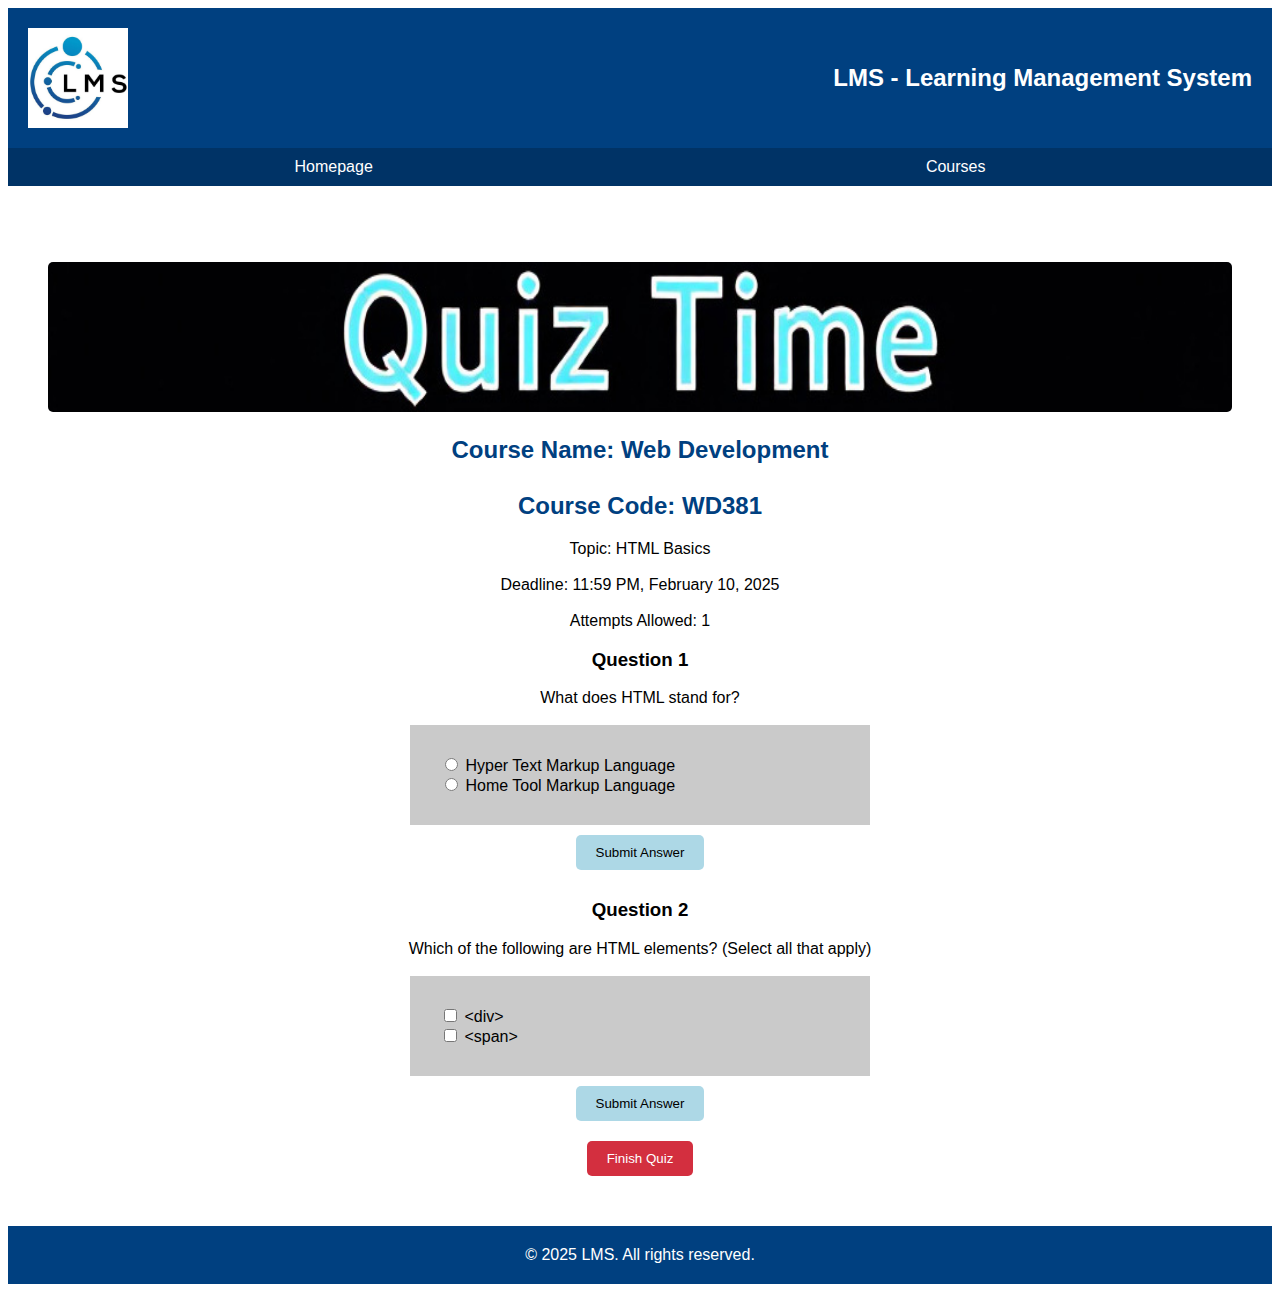
==== attempt_quiz.html @ 08e37070 "added assignment 2 files" ====
<!DOCTYPE html>
<html>
    <link rel="stylesheet" href="styles.css">
    <head>
        <title>Attempt Quiz - LMS</title>
        <header>
            <img src="logo.jpg" alt="Logo" width="100px" height="100px">
            <h2>LMS - Learning Management System</h2>
        </header>
        <div class="navigation">
            <a href="index.html">Homepage</a>   <a href="course_view.html">Courses</a>
        </div>
        <br><br>
    </head>
    <main class="main-light">
        <img class="banner-img" src="banner.jpg" alt="Logo" width="100%">
        <div class="coursedetails">
            <h2 style="color: #004080;">
                Course Name: Web Development
                <br><br>
                Course Code: WD381
            </h2>
            Topic: HTML Basics
            <br><br>
            Deadline: 11:59 PM, February 10, 2025
            <br><br>
            Attempts Allowed: 1 
        </div>
        <h3>
            Question 1
        </h3>
        <div>
            <label>What does HTML stand for?</label>
            <br><br>
            <div class="question">
                <input type="radio" id="question1a" name="question1" value="Hyper Text Markup Language" />
                <label for="question1a">Hyper Text Markup Language</label><br>
                <input type="radio" id="question1b" name="question1" value="Home Tool Markup Language" />
                <label for="question1b">Home Tool Markup Language</label><br>
            </div>
            <br>
            <div class="sumbit">
            <button type="button">Submit Answer</button>
            </div>
            <h3>
                Question 2
            </h3>
            <label>Which of the following are HTML elements? (Select all that apply)</label>
            <br><br>
            <div class="question">
                <input type="checkbox" id="question2.1">
                <label for="question2.1">&lt;div&gt;</label>
                <br>
                <input type="checkbox" id="question2.2">
                <label for="question2.2">&lt;span&gt;</label>
            </div>
            <br>
            <button type="button">Submit Answer</button>
            <br>
            <a href="leaderboard.html">
                <div class="finishquiz">
                    <button type="button">Finish Quiz</button>
                </div>
            </a>
        </div>
    </main>
    <footer>
        © 2025 LMS. All rights reserved.
    </footer>
---- styles.css ----
body {
    font-family: Arial;
    text-align: center;
  }
  
  /* Header styling */
header {
    background-color: #004080;
    color: white;
    padding: 20px;
    margin: 0;
    justify-content: space-between;
    display: flex;
    align-items: center;
  }
  
.navigation {
    display: flex;            
    justify-content: space-around;
    align-items: center;         
    background-color: #003366;     
    color: #fff;                  
    padding: 10px;                 
  }
  
.navigation a {
    text-decoration: none;       
    color: #fff;                   
  }

  .navigation a:hover {
    text-decoration: underline;
}

main {
  background-color: #d4d4d4;
  padding: 20px;
  margin: 20px;
  align-items: center;
}

.main-light{
  background-color: white;
  padding: 20px;
  margin: 20px;
  align-items: center;
}

.about-heading {
  color: #004080;
}

ul {
  list-style: none;
  padding: 0;
}

ul li {
  margin-bottom: 20px;
}

form {
    display: flex;                 
    flex-direction: column;         
    align-items: center;            
    background-color: #d4d4d4;    
    margin: 0 150px;       
    padding: 30px;                 
    border-radius: 30px;      
    box-shadow: 0 4px 8px rgba(0,0,0,0.2); 
}

footer {
    background-color: #004080;
    color: white;
    padding: 20px;
    margin: 0;
    align-items: center;
  }

input[type="text"],
input[type="password"] {
    background-color: lightyellow; 
    padding: 10px;                
    border-radius: 5px;          
    border: 3px solid darkgrey;   
    width: 200px
    
  }

select {
    background-color: lightyellow;
    border-radius: 5px;
    padding: 5px;
}

.loginbutton button[type="button"] {
    background-color: #008000; 
    color: #fff;              
    padding: 10px 20px;      
    border: none;
    border-radius: 5px;
    cursor: pointer;
 }

.loginbutton button[type="button"]:hover {
    background-color: #006600;
}

.banner-img {
    border-radius: 5px; 
    width: 100%;       
    height: 150px;
  }

.tile {
    background-color: #e6f2ff;; 
    box-shadow: 0 4px 8px rgba(0,0,0,0.2);
    padding: 20px;
    margin: 15px;
    text-align: center;
    border-radius: 10px;
}

.tile-pending {
  background-color: #e6f2ff;; 
  box-shadow: 0 4px 8px rgba(0,0,0,0.2);
  padding: 20px;
  margin: 15px;
  text-align: center;
  border-radius: 10px;
}

.course-img{
  height: 275px;
  width: 375px;
  border-radius: 0px;
}

.course-img-pending{
  height: 390px;
  width: 585px;
  border-radius: 0px;
}

.question {
    display: flex;
    display: inline-block;
    flex-direction: column;
    text-align: left;
    background-color: #cacaca; 
    width: 400px;
    margin: 0 150px; 
    padding: 30px;   
  }

button[type="button"] {
    background-color: lightblue; 
    color: black;              
    padding: 10px 20px;     
    border: none;
    margin: 10px;
    border-radius: 5px;
    cursor: pointer;
}
button[type="button"]:hover {
    background-color: darkblue;
    color: white
}

.finishquiz button[type="button"] {
    background-color: #d32f3f; 
    color: #fff;              
    padding: 10px 20px;      
    border: none;
    border-radius: 5px;
    cursor: pointer;
}

.finishquiz button[type="button"]:hover {
    background-color: #821b1b;
}

table td {
  padding: 20px;
  margin: 15px;
}

.button-accept {
  background-color: #4CAF50;
  color: white;
  border-radius: 4px;
  border:1px solid lightblue;
}

.button-accept:hover {
  background-color: #265e28;
}

.button-decline {
  background-color: #D32F2F;
  color: white;
  border-radius: 4px;
  border:1px solid lightblue;
}

.button-decline:hover {
  background-color: #821b1b;
}

table {
  width: 100%;
  border-collapse: collapse;
  margin: auto;
  border:1px solid white;
}

.table-crs{
  display: flex;
  flex-wrap: wrap;
  justify-content: left;
  
  width: 100%;
  margin: auto;
}

.table-pending{
  display: flex;
  flex-wrap: wrap;
  justify-content: center;

  width: 100%;
  margin: auto;
}

.t_main_h{
  background-color: #4CAF50;
  font-size: 24px;
  color: white;
}

th {
  background-color: white;
  color: black;
  font-size: 18px;
}

.gold {
  background-color: #FFD700;
  justify-content: center;

}

.silver {
  background-color: #C0C0C0;
  justify-content: center;
}

.bronze {
  background-color: #CD7F32;
  justify-content: center;
}

.rowcolor1 {
  background-color: #f9f9f9;
  justify-content: center;
}

.rowcolor2 {
  background-color: #e4e2e2;
  justify-content: center;
}

td img {
  border-radius: 50%;
  border: 1px solid black;
  width: 50px;
  height: 50px;
  object-fit: cover;
}
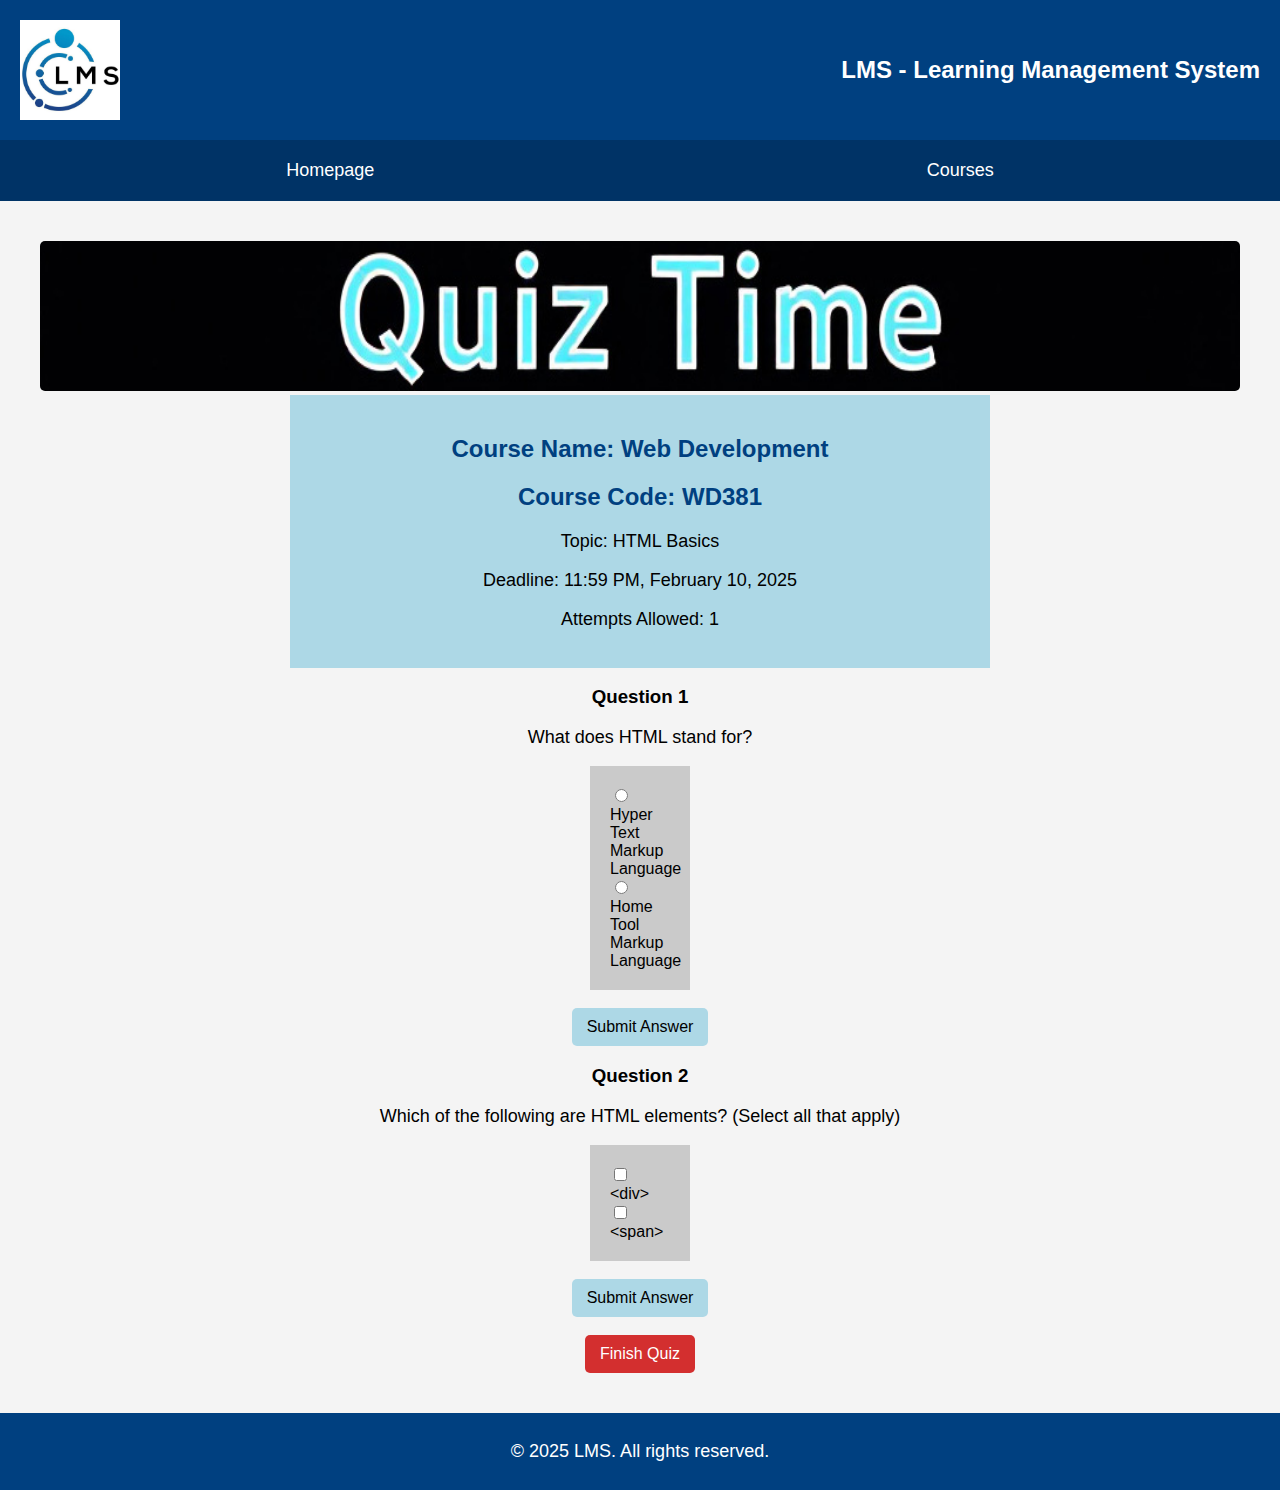
==== commit a61f881c: "Update attempt_quiz.html" ====
--- a/attempt_quiz.html
+++ b/attempt_quiz.html
@@ -1,70 +1,62 @@
 <!DOCTYPE html>
-<html>
-    <link rel="stylesheet" href="styles.css">
-    <head>
-        <title>Attempt Quiz - LMS</title>
-        <header>
-            <img src="logo.jpg" alt="Logo" width="100px" height="100px">
-            <h2>LMS - Learning Management System</h2>
-        </header>
-        <div class="navigation">
-            <a href="index.html">Homepage</a>   <a href="course_view.html">Courses</a>
+<html lang="en">
+<head>
+    <meta charset="UTF-8">
+    <meta name="viewport" content="width=device-width, initial-scale=1.0">
+    <title>Attempt Quiz - LMS</title>
+    <link rel="stylesheet" type="text/css" href="styles.css">
+</head>
+<body>
+    <header>
+        <img src="logo.jpg" alt="LMS Logo" style="width: 100px; height: 100px;">
+        <h1>LMS - Learning Management System</h1>
+    </header>
+    <div>
+        <nav>
+            <a href="index.html">Homepage</a>
+            <a href="course_view.html">Courses</a> 
+        </nav>
+    </div>
+    <main class="attemptquiz">
+        <img src="banner.jpg" alt="Quiz Banner" style="width: 100%;">
+        <div class="quizdetails">
+            <h2>Course Name: Web Development</h2>
+            <h2>Course Code: WD381</h2>
+            <p>Topic: HTML Basics</p>
+            <p>Deadline: 11:59 PM, February 10, 2025</p>
+            <p>Attempts Allowed: 1</p>
         </div>
+        
+        <h3>Question 1</h3>
+        <p>What does HTML stand for?</p>
+        <div class="Qs">
+            <input type="radio" id="q1a" name="q1" value="Hyper Text Markup Language">
+            <label for="q1a">Hyper Text Markup Language</label><br>
+            <input type="radio" id="q1b" name="q1" value="Home Tool Markup Language">
+            <label for="q1b">Home Tool Markup Language</label><br>
+        </div>
+        <br>
+        <button class="ans">Submit Answer</button>
+        
+        <h3>Question 2</h3>
+        <p>Which of the following are HTML elements? (Select all that apply)</p>
+        <div class="Qs">
+        <input type="checkbox" id="q2a" name="q2" value="<div>">
+        <label for="q2a">&lt;div&gt;</label><br>
+        <input type="checkbox" id="q2b" name="q2" value="<span>">
+        <label for="q2b">&lt;span&gt;</label><br>
+        </div>
+        <br>
+        <button class="ans">Submit Answer</button>
+        
         <br><br>
-    </head>
-    <main class="main-light">
-        <img class="banner-img" src="banner.jpg" alt="Logo" width="100%">
-        <div class="coursedetails">
-            <h2 style="color: #004080;">
-                Course Name: Web Development
-                <br><br>
-                Course Code: WD381
-            </h2>
-            Topic: HTML Basics
-            <br><br>
-            Deadline: 11:59 PM, February 10, 2025
-            <br><br>
-            Attempts Allowed: 1 
-        </div>
-        <h3>
-            Question 1
-        </h3>
-        <div>
-            <label>What does HTML stand for?</label>
-            <br><br>
-            <div class="question">
-                <input type="radio" id="question1a" name="question1" value="Hyper Text Markup Language" />
-                <label for="question1a">Hyper Text Markup Language</label><br>
-                <input type="radio" id="question1b" name="question1" value="Home Tool Markup Language" />
-                <label for="question1b">Home Tool Markup Language</label><br>
-            </div>
-            <br>
-            <div class="sumbit">
-            <button type="button">Submit Answer</button>
-            </div>
-            <h3>
-                Question 2
-            </h3>
-            <label>Which of the following are HTML elements? (Select all that apply)</label>
-            <br><br>
-            <div class="question">
-                <input type="checkbox" id="question2.1">
-                <label for="question2.1">&lt;div&gt;</label>
-                <br>
-                <input type="checkbox" id="question2.2">
-                <label for="question2.2">&lt;span&gt;</label>
-            </div>
-            <br>
-            <button type="button">Submit Answer</button>
-            <br>
-            <a href="leaderboard.html">
-                <div class="finishquiz">
-                    <button type="button">Finish Quiz</button>
-                </div>
-            </a>
-        </div>
+        <a href="leaderboard.html">
+            <button class="FinQz">Finish Quiz</button>
+        </a>
     </main>
     <footer>
-        © 2025 LMS. All rights reserved.
+        <p>&copy; 2025 LMS. All rights reserved.</p>
     </footer>
-        +</body>
+</html>
+        
--- a/styles.css
+++ b/styles.css
@@ -1,280 +1,311 @@
 body {
-    font-family: Arial;
-    text-align: center;
-  }
-  
-  /* Header styling */
+    font-family: Arial, sans-serif;
+    margin: 0;
+    padding: 0;
+    background-color: #f4f4f4;
+}
+
 header {
     background-color: #004080;
     color: white;
     padding: 20px;
     margin: 0;
+    display: flex;
+    align-items: center;
     justify-content: space-between;
+}
+
+header img {
+    width: 80px;
+    height: 80px;
+}
+
+header h1 {
+    margin: 0;
+    font-size: 24px;
+}
+
+
+nav {
+    background-color: #003366;
+    padding: 10px;
     display: flex;
-    align-items: center;
-  }
-  
-.navigation {
-    display: flex;            
-    justify-content: space-around;
-    align-items: center;         
-    background-color: #003366;     
-    color: #fff;                  
-    padding: 10px;                 
-  }
-  
-.navigation a {
-    text-decoration: none;       
-    color: #fff;                   
-  }
-
-  .navigation a:hover {
+    justify-content: space-around; 
+}
+
+nav a {
+    color: white;
+    text-decoration: none;
+    font-size: 18px;
+    padding: 10px 10px;
+}
+
+nav a:hover {
     text-decoration: underline;
 }
 
-main {
-  background-color: #d4d4d4;
-  padding: 20px;
-  margin: 20px;
-  align-items: center;
-}
-
-.main-light{
-  background-color: white;
-  padding: 20px;
-  margin: 20px;
-  align-items: center;
-}
-
-.about-heading {
-  color: #004080;
-}
-
-ul {
-  list-style: none;
-  padding: 0;
-}
-
-ul li {
-  margin-bottom: 20px;
-}
+
+main[class="login"], main[class="index"] {
+    padding: 20px;
+    text-align: center;
+    align-items: center;
+    margin: 20px auto;
+    max-width: 90%;
+}
+
 
 form {
-    display: flex;                 
-    flex-direction: column;         
-    align-items: center;            
-    background-color: #d4d4d4;    
-    margin: 0 150px;       
-    padding: 30px;                 
-    border-radius: 30px;      
-    box-shadow: 0 4px 8px rgba(0,0,0,0.2); 
-}
+    display: flex;
+    flex-direction: column;
+    align-items: center;
+    background-color: #d4d4d4;
+    box-shadow: 10px 10px 15px rgba(0, 0, 0, 0.1);
+    border-radius: 30px;
+    padding: 30px;
+    margin: 0px 150px 0px 150px;
+    max-width: 100%;
+}
+
+input[type="text"], input[type="password"] {
+    width: 250px;
+    padding: 10px;
+    margin: 10px 0;
+    border-radius: 5px;
+    border: 3px solid #b2b2b2;
+    background-color: lightyellow;
+}
+
+
+main button {
+    background-color: #008000;
+    color: white;
+    padding: 10px 15px;
+    border: none;
+    cursor: pointer;
+    font-size: 16px;
+    border-radius: 5px;
+}
+
+main button:hover {
+    background-color: #006600;
+}
+
+main a[href="#"] {
+    color: #004080;
+    text-decoration: none;
+}
+
+main a[href="#"]:hover {
+    text-decoration: underline;
+}
+
+
+main[class="courseview"] {
+    padding: 20px;
+    text-align: center;
+    align-items: center;
+    margin: 20px;
+    max-width: 100%;
+}
+
+select {
+    background-color: lightyellow;
+    border-radius: 5px;
+    padding: 5px;
+}
+
+table {
+    margin-top: 20px;
+    width: 100%;
+}
+
+table[class="cv"] td {
+    text-align: center;
+    padding: 20px;
+    margin: 0 15px 10px 0;
+    background-color: #e6f2ff;
+    border-radius: 10px;
+    box-shadow: 10px 10px 15px rgba(0, 0, 0, 0.1);
+}
+
+table[class="cv"] td img {
+    width: 100%;
+    border-radius: 5px;
+}
+
+/* Pending Courses */
+button[class="accept"] {
+    background-color: #4CAF50;
+}
+
+button[class="accept"]:hover {
+    background-color: #265e28;
+}
+
+button[class="decline"] {
+    background-color: #D32F2F;
+}
+
+button[class="decline"]:hover {
+    background-color: #821b1b;
+}
+
+/* Attempt Quiz */
+main[class="attemptquiz"] {
+    padding: 20px;
+    text-align: center;
+    align-items: center;
+    margin: 20px;
+    max-width: 100%;
+}
+
+main[class="attemptquiz"] img {
+    width: 100%;
+    height: 150px;
+    border-radius: 5px;
+}
+
+main[class="attemptquiz"] div[class="quizdetails"] {
+    margin: 0 250px 0 250px;
+    background-color: lightblue;
+    padding: 20px;
+    text-align: center;
+}
+
+main[class="attemptquiz"] div[class="Qs"] {
+    margin: 0 550px 0 550px;
+    background-color: #cacaca;
+    padding: 20px;
+    text-align: left;
+}
+
+button[class="ans"] {
+    background-color: lightblue;
+    color: black;
+}
+
+button[class="ans"]:hover {
+    background-color: #003366;
+    color: white;
+}
+
+button[class="FinQz"] {
+    background-color: #D32F2F;
+}
+
+button[class="FinQz"]:hover {
+    background-color: #821b1b;
+}
+
+h2 {
+    color: #004080;
+}
+
+p {
+    font-size: 18px;
+}
+
+
+main[class="leaderboard"] tr[class="heading"] {
+    background-color: #4CAF50;
+    color: white;
+    font-size: 36px;
+}
+
+table[class="leadertab"] {
+    border-collapse: separate;
+    width: 100%;
+    text-align: center;
+    font-size: 20px;
+}
+
+tr[class="first"] {
+    background-color: #FFD700;
+}
+
+tr[class="second"] {
+    background-color: #C0C0C0;
+}
+
+tr[class="third"] {
+    background-color: #CD7F32;
+}
+
+tr[class="odd"] {
+    background-color: #f9f9f9;
+}
+
+tr[class="even"] {
+    background-color: #e4e2e2;
+}
+
+table[class="leadertab"] td img {
+    width: 100%;
+    border-radius: 50px;
+    border: 1px solid #000000;
+}
+
 
 footer {
     background-color: #004080;
     color: white;
-    padding: 20px;
-    margin: 0;
-    align-items: center;
-  }
-
-input[type="text"],
-input[type="password"] {
-    background-color: lightyellow; 
-    padding: 10px;                
-    border-radius: 5px;          
-    border: 3px solid darkgrey;   
-    width: 200px
-    
-  }
-
-select {
-    background-color: lightyellow;
-    border-radius: 5px;
-    padding: 5px;
-}
-
-.loginbutton button[type="button"] {
-    background-color: #008000; 
-    color: #fff;              
-    padding: 10px 20px;      
+    text-align: center;
+    padding: 10px;
+    margin-top: 20px;
+}
+
+
+.message-box {
+    padding: 10px;
+    margin: 10px 0;
+    border-radius: 5px;
+    display: none;
+}
+
+.message-box.success {
+    border: 1px solid #000000;
+}
+
+.message-box.error {
+    border: 1px solid #000000;
+}
+
+.additional-links {
+    margin-top: 10px;
+}
+
+.additional-links a {
+    display: block;
+    margin: 5px 0;
+    color: #004080;
+    text-decoration: none;
+}
+
+.additional-links a:hover {
+    text-decoration: underline;
+}
+
+button.signup {
+    background-color: #4CAF50;
+    padding: 10px;
+    border-radius: 5px;
+    margin: 10px;
+    opacity: 0.5;
+    transition: opacity 0.3s, background-color 0.3s;
     border: none;
-    border-radius: 5px;
+    color: white;
+    font-size: 16px;
     cursor: pointer;
- }
-
-.loginbutton button[type="button"]:hover {
-    background-color: #006600;
-}
-
-.banner-img {
-    border-radius: 5px; 
-    width: 100%;       
-    height: 150px;
-  }
-
-.tile {
-    background-color: #e6f2ff;; 
-    box-shadow: 0 4px 8px rgba(0,0,0,0.2);
-    padding: 20px;
-    margin: 15px;
-    text-align: center;
-    border-radius: 10px;
-}
-
-.tile-pending {
-  background-color: #e6f2ff;; 
-  box-shadow: 0 4px 8px rgba(0,0,0,0.2);
-  padding: 20px;
-  margin: 15px;
-  text-align: center;
-  border-radius: 10px;
-}
-
-.course-img{
-  height: 275px;
-  width: 375px;
-  border-radius: 0px;
-}
-
-.course-img-pending{
-  height: 390px;
-  width: 585px;
-  border-radius: 0px;
-}
-
-.question {
-    display: flex;
-    display: inline-block;
-    flex-direction: column;
-    text-align: left;
-    background-color: #cacaca; 
-    width: 400px;
-    margin: 0 150px; 
-    padding: 30px;   
-  }
-
-button[type="button"] {
-    background-color: lightblue; 
-    color: black;              
-    padding: 10px 20px;     
-    border: none;
-    margin: 10px;
-    border-radius: 5px;
-    cursor: pointer;
-}
-button[type="button"]:hover {
-    background-color: darkblue;
-    color: white
-}
-
-.finishquiz button[type="button"] {
-    background-color: #d32f3f; 
-    color: #fff;              
-    padding: 10px 20px;      
-    border: none;
-    border-radius: 5px;
-    cursor: pointer;
-}
-
-.finishquiz button[type="button"]:hover {
-    background-color: #821b1b;
-}
-
-table td {
-  padding: 20px;
-  margin: 15px;
-}
-
-.button-accept {
-  background-color: #4CAF50;
-  color: white;
-  border-radius: 4px;
-  border:1px solid lightblue;
-}
-
-.button-accept:hover {
-  background-color: #265e28;
-}
-
-.button-decline {
-  background-color: #D32F2F;
-  color: white;
-  border-radius: 4px;
-  border:1px solid lightblue;
-}
-
-.button-decline:hover {
-  background-color: #821b1b;
-}
-
-table {
-  width: 100%;
-  border-collapse: collapse;
-  margin: auto;
-  border:1px solid white;
-}
-
-.table-crs{
-  display: flex;
-  flex-wrap: wrap;
-  justify-content: left;
-  
-  width: 100%;
-  margin: auto;
-}
-
-.table-pending{
-  display: flex;
-  flex-wrap: wrap;
-  justify-content: center;
-
-  width: 100%;
-  margin: auto;
-}
-
-.t_main_h{
-  background-color: #4CAF50;
-  font-size: 24px;
-  color: white;
-}
-
-th {
-  background-color: white;
-  color: black;
-  font-size: 18px;
-}
-
-.gold {
-  background-color: #FFD700;
-  justify-content: center;
-
-}
-
-.silver {
-  background-color: #C0C0C0;
-  justify-content: center;
-}
-
-.bronze {
-  background-color: #CD7F32;
-  justify-content: center;
-}
-
-.rowcolor1 {
-  background-color: #f9f9f9;
-  justify-content: center;
-}
-
-.rowcolor2 {
-  background-color: #e4e2e2;
-  justify-content: center;
-}
-
-td img {
-  border-radius: 50%;
-  border: 1px solid black;
-  width: 50px;
-  height: 50px;
-  object-fit: cover;
-}+}
+
+button.signup {
+    background-color: #45A049;
+    opacity: 1.0;
+}
+
+.message-box {
+    margin-top: 10px;
+    padding: 10px;
+    border-radius: 5px;
+    display: none;
+}
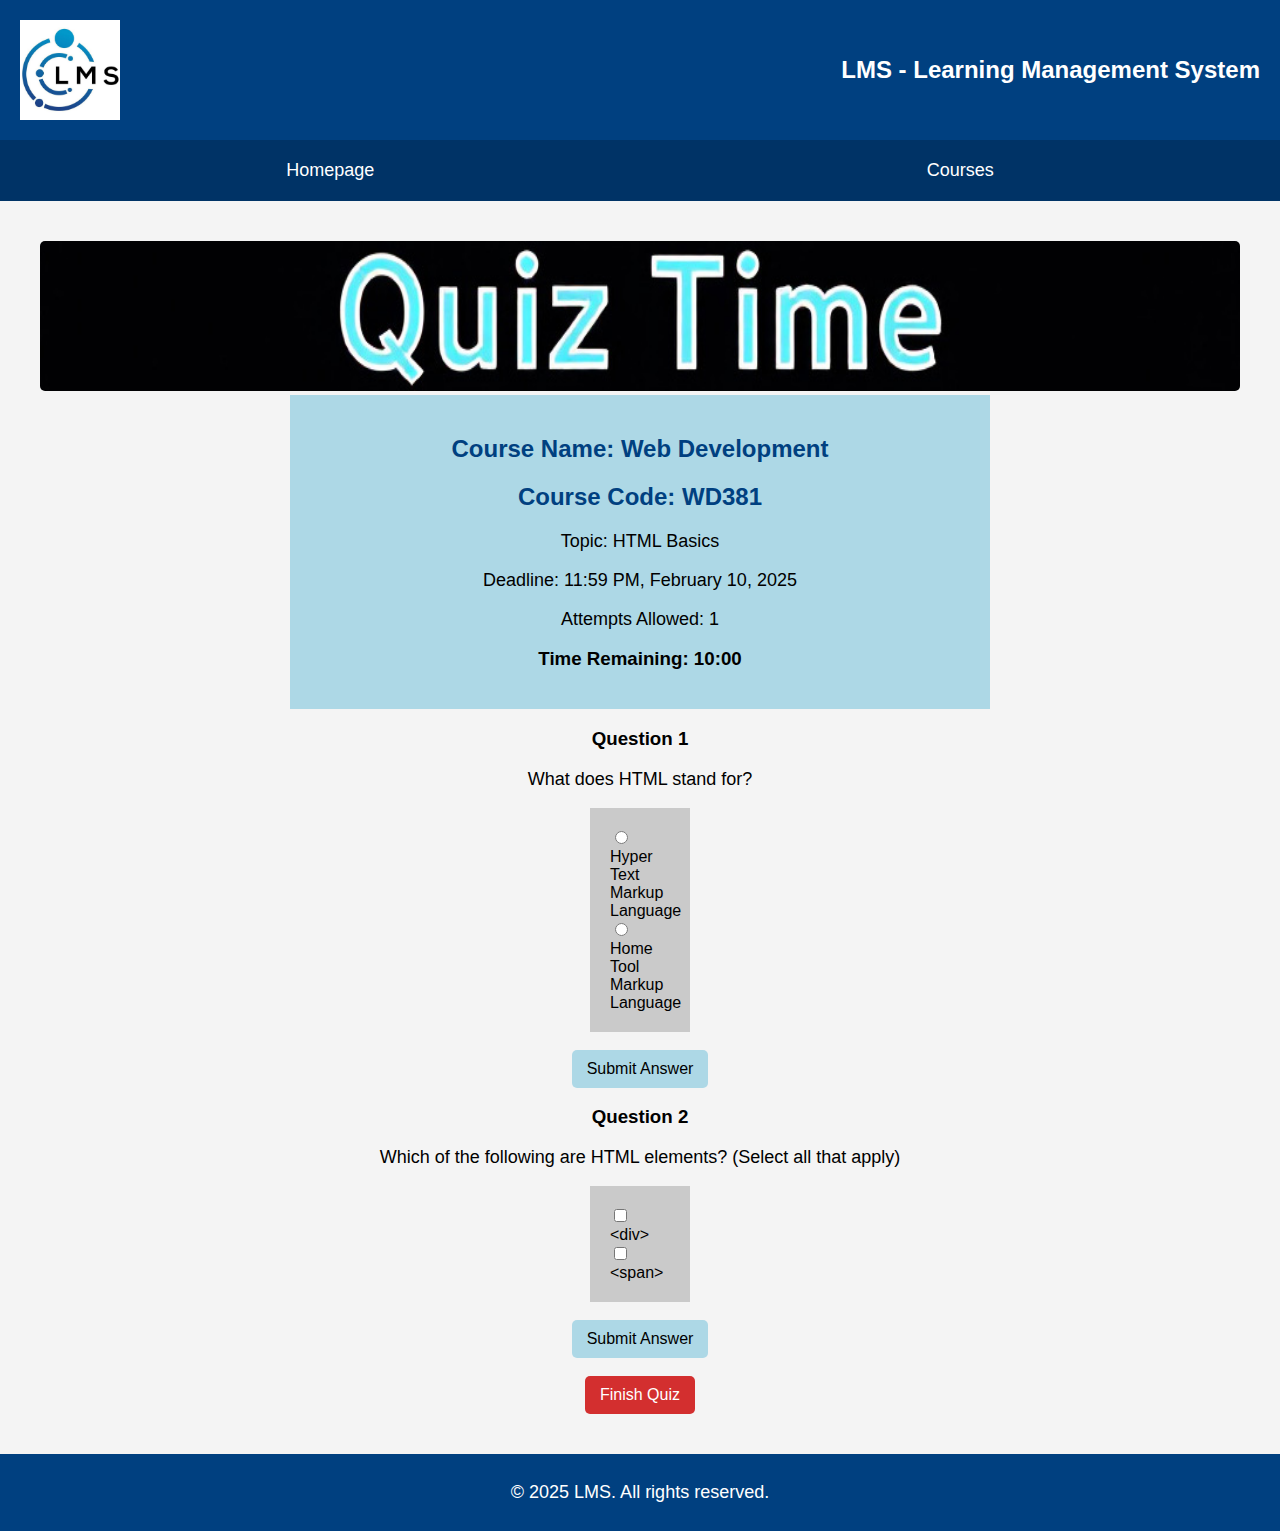
==== commit 9d55841c: "Finished solution" ====
--- a/attempt_quiz.html
+++ b/attempt_quiz.html
@@ -25,6 +25,8 @@
             <p>Topic: HTML Basics</p>
             <p>Deadline: 11:59 PM, February 10, 2025</p>
             <p>Attempts Allowed: 1</p>
+            <h3>Time Remaining: <span id="quizTimer">10:00</span></h3>
+
         </div>
         
         <h3>Question 1</h3>
@@ -57,6 +59,63 @@
     <footer>
         <p>&copy; 2025 LMS. All rights reserved.</p>
     </footer>
+    <script>
+        document.addEventListener("DOMContentLoaded", function () {
+            let timeLeft = 10 * 60; 
+            const timerDisplay = document.getElementById("quizTimer");
+            
+            function updateTimer() {
+                let minutes = Math.floor(timeLeft / 60);
+                let seconds = timeLeft % 60;
+                timerDisplay.textContent = `${minutes}:${seconds < 10 ? '0' : ''}${seconds}`;
+                
+                if (timeLeft <= 0) {
+                    clearInterval(timerInterval);
+                    alert("Time is up! Submitting your quiz...");
+                    window.location.href = "leaderboard.html";
+                }
+                timeLeft--;
+            }
+            const timerInterval = setInterval(updateTimer, 1000);
+            updateTimer();
+        
+            document.querySelector(".FinQz").addEventListener("click", function (event) {
+                event.preventDefault();
+        
+                let score = 0;
+                let q1Answered = false;
+                let q2Answered = false;
+        
+                const q1Options = document.getElementsByName("q1");
+                q1Options.forEach(option => {
+                    if (option.checked) {
+                        q1Answered = true;
+                        if (option.value === "Hyper Text Markup Language") {
+                            score += 50;
+                        }
+                    }
+                });
+        
+                const q2a = document.getElementById("q2a");
+                const q2b = document.getElementById("q2b");
+        
+                if (q2a.checked || q2b.checked) {
+                    q2Answered = true;
+                    if (q2a.checked) score += 25;
+                    if (q2b.checked) score += 25;
+                }
+        
+                if (!q1Answered || !q2Answered) {
+                    alert("Please answer all questions before submitting.");
+                    return;
+                }
+        
+                alert(`Quiz Completed! Your final score is: ${score}/100`);
+                window.location.href = "leaderboard.html";
+            });
+        });
+        </script>
+        
 </body>
 </html>
         
